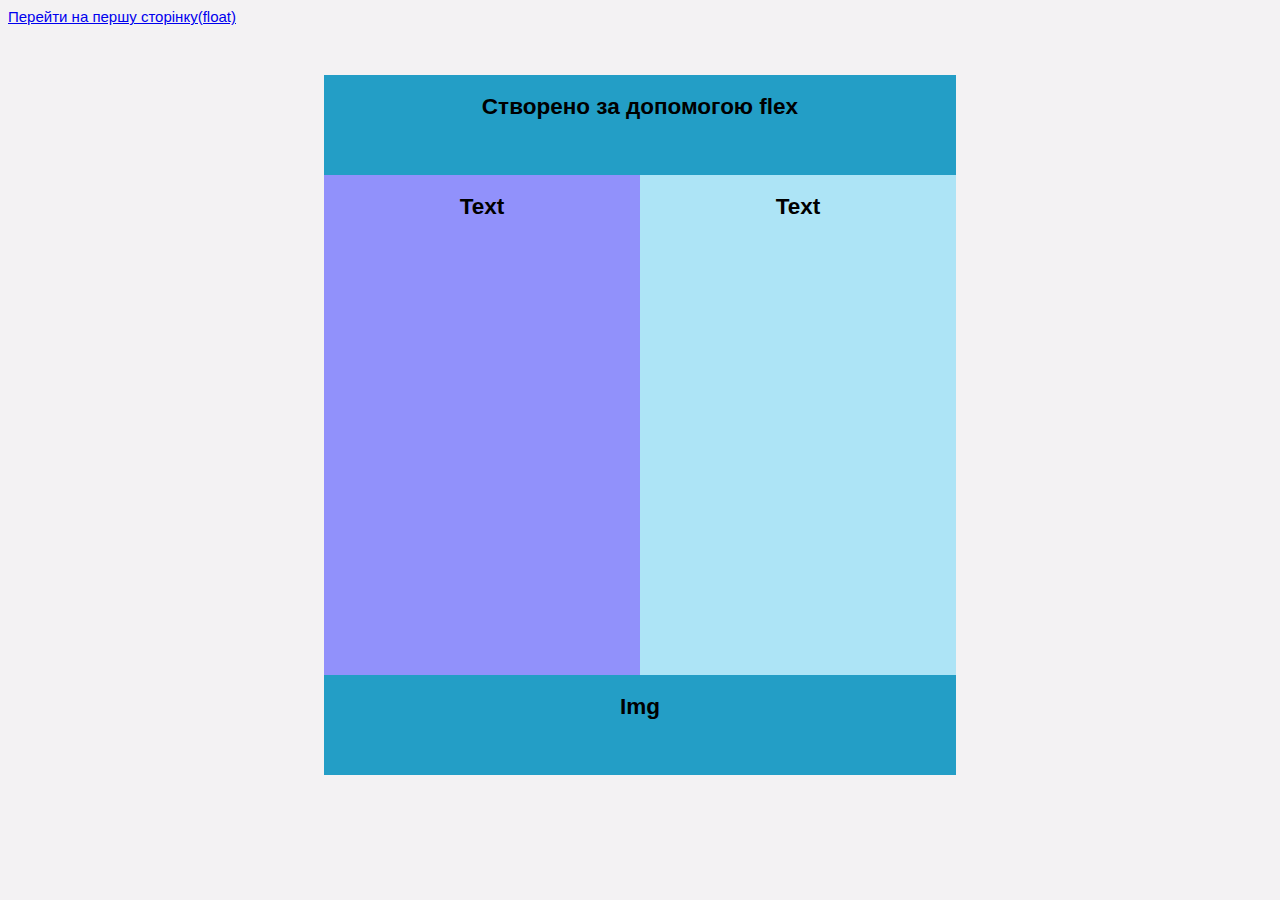
==== flex.html @ 3bca6865 "first commit" ====
<!DOCTYPE html>
<head>
    <meta charset="UTF-8">
    <meta http-equiv="Content-Type" content="text/html; charset=CP1251" />
    <title>Lab3</title>
    <link rel="stylesheet" type="text/css" href="style-flex.css" />
</head>
<body>
<a href="index.html">Перейти на першу сторінку(float)</a>
<div id="container-flex">
    <div id="header-flex">
        <h2>Створено за допомогою flex</h2>
    </div>
    <div id="content-flex">
        <div id="left-column-flex">
            <h2>Text</h2>
        </div>
        <div id="right-column-flex">
            <h2>Text</h2>
        </div>
    </div>
    <div id="footer-flex">
        <h2>Img</h2>
    </div>
</div>
</body>
</html>
---- style-flex.css ----
body {
    background: #f3f2f3;
    color: #000000;
    font-family: Trebuchet MS, Arial, Times New Roman;
    font-size: 15px;
}
#container-flex {
    background: white;
    margin: 50px auto;
    width: 50%;
    height: 700px;
    display: flex;
    flex-direction: column;
}
#header-flex {
    background: #239ec6;
    text-align: center;
    height: 100px;
    width: 100%;
}
#content-flex {
    display: flex;
    flex: 1;
}
#left-column-flex {
    background: #9191fb;
    text-align: center;
    width: 50%;
    height: 500px;
}
#right-column-flex {
    background: #ade4f6;
    text-align: center;
    width: 50%;
    height: 500px;
}
#footer-flex {
    background: #239ec6;
    text-align: center;
    height: 100px;
    width: 100%;
}
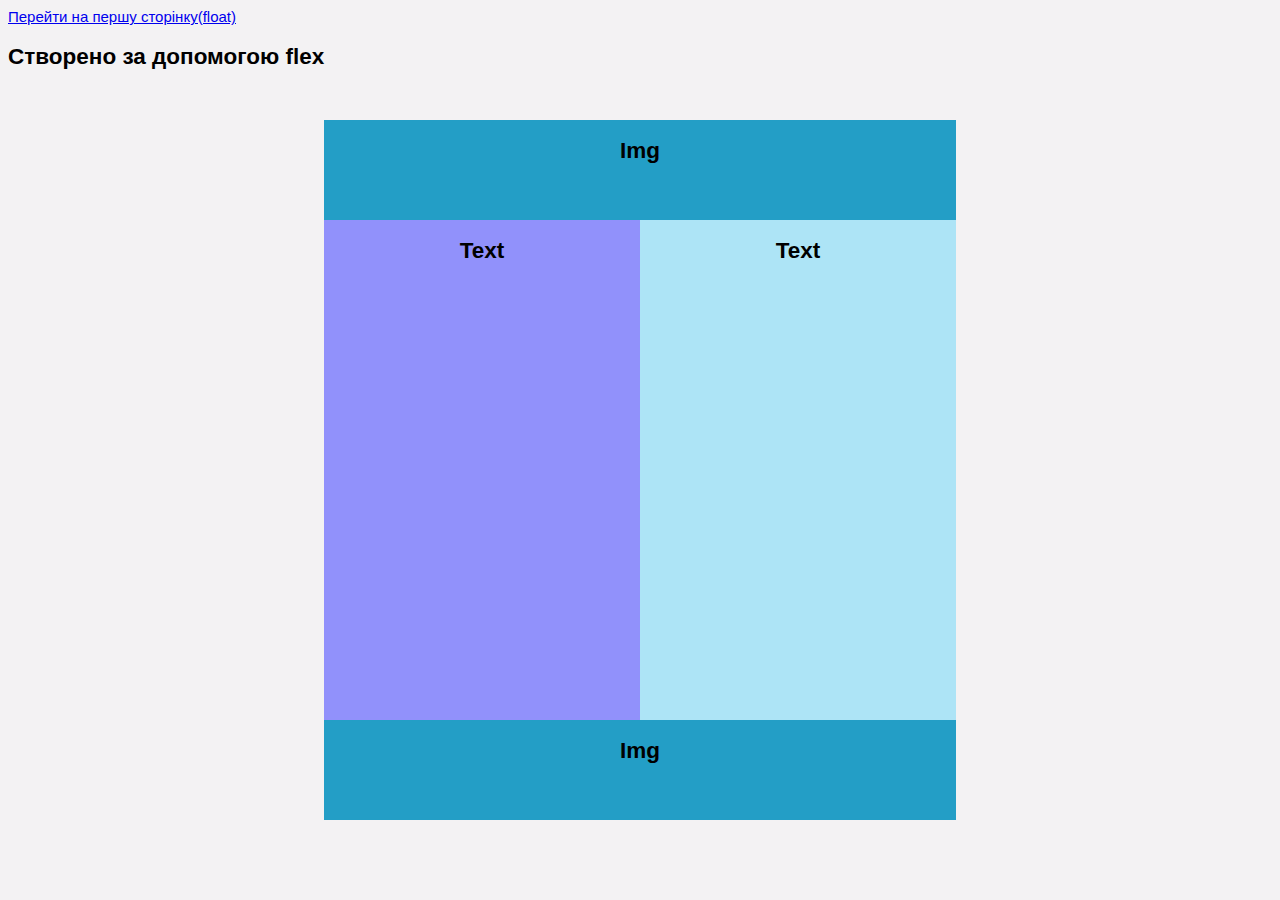
==== commit 548e528b: "first commit" ====
--- a/flex.html
+++ b/flex.html
@@ -7,9 +7,10 @@
 </head>
 <body>
 <a href="index.html">Перейти на першу сторінку(float)</a>
+<h2>Створено за допомогою flex</h2>
 <div id="container-flex">
     <div id="header-flex">
-        <h2>Створено за допомогою flex</h2>
+        <h2>Img</h2>
     </div>
     <div id="content-flex">
         <div id="left-column-flex">
@@ -24,4 +25,4 @@
     </div>
 </div>
 </body>
-</html>
+
